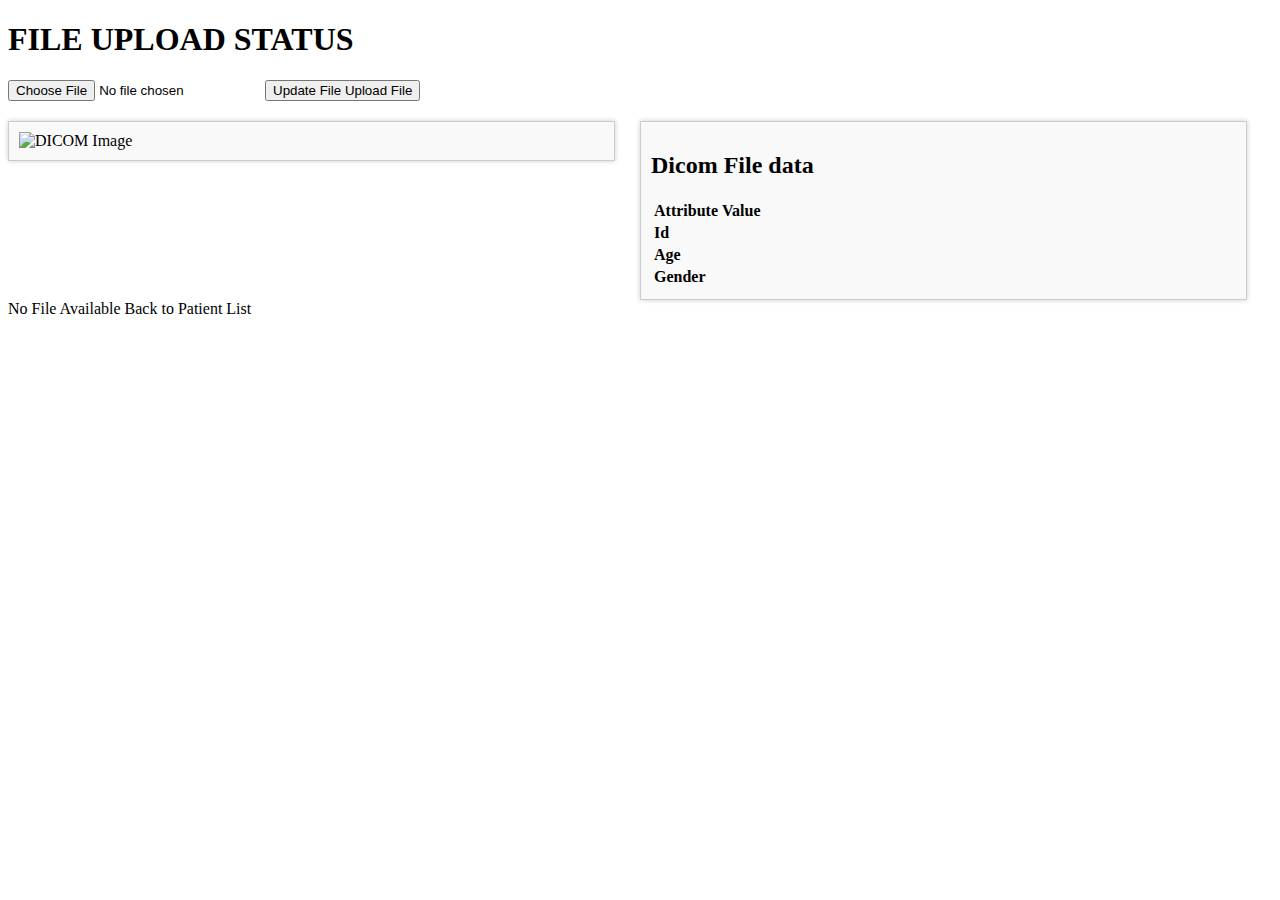
==== src/main/resources/templates/fupload.html @ 438fe099 "Final Commit" ====
<!DOCTYPE html>
<html lang="en" xmlns:th="http://www.thymeleaf.org">
<head>
    <meta charset="UTF-8">
    <title>DICOM FILE STATUS</title>
    <link rel="stylesheet"
	      href="https://stackpath.bootstrapcdn.com/bootstrap/4.1.3/css/bootstrap.min.css"
	      integrity="sha384-MCw98/SFnGE8fJT3GXwEOngsV7Zt27NXFoaoApmYm81iuXoPkFOJwJ8ERdknLPMO"
	      crossorigin="anonymous">
    <link rel="stylesheet" href="style.css">
    <script src="https://code.jquery.com/jquery-3.6.0.min.js"></script>
    <style>
        .btn-download {
            margin-top: 15px;
        }
        .image-data-container {
            display: flex;
            flex-direction: row;
            justify-content: space-between;
            align-items: flex-start;
            margin-top: 20px;
        }
        .image-container, .data-container {
            flex: 1;
            max-width: 48%;
            border: 1px solid #ccc;
            box-shadow: 0 0 5px rgba(0, 0, 0, 0.2);
            background-color: #f9f9f9;
            margin-right: 2%;
            padding: 10px;
            overflow: hidden;
        }
        /* Style for the image within the container */
        .image-container img {
            width: 100%;
            display: block;
        }
    </style>
</head>

<body>
<div class="container my-2">
  
    <h1> FILE UPLOAD STATUS</h1>
    
    <!-- File Upload form -->
    <form th:action="@{/user/uploadFile/{id}(id=${data.id})}" method="post" enctype="multipart/form-data">
        <input type="file" name="file" accept=".dcm"/>
        <input type="hidden" name="uploadDate" th:value="${#dates.format(#dates.createNow(), 'yyyy-MM-dd')}" />
        <button type="submit" class="btn btn-primary">
            <span th:if="${data.fileUploaded}">Update File</span>
            <span th:unless="${data.fileUploaded}">Upload File</span>
        </button>
    </form>
    
    <!-- Display the DICOM image and data side by side -->
    <div th:if="${data.fileUploaded}" class="image-data-container">
        <div class="image-container">
            <img th:src="@{/user/test/{id}(id=${data.id})}" alt="DICOM Image">
        </div>
        <div class="data-container">
            <h2>Dicom File data</h2>
            <table class="table">
                <tr>
                    <td><strong>Attribute</strong></td>
                    <td><strong>Value</strong></td>
                </tr>
                <tr>
                    <td><strong>Id</strong></td>
                    <td th:text="${data.mid}"></td>
                </tr>
                <tr>
                    <td><strong>Age</strong></td>
                    <td th:text="${data.mage}"></td>
                </tr>
                <tr>
                    <td><strong>Gender</strong></td>
                    <td th:text="${data.mgender}"></td>
                </tr>
            </table>
        </div>
    </div>
    
    <a th:unless="${data.fileUploaded}">
        <span class="glyphicon glyphicon-remove"></span> No File Available
    </a>
    
    <!-- Back button -->
    <a th:href="@{/user/}" class="btn btn-primary mt-3">Back to Patient List</a>
</div>
</body>
</html>
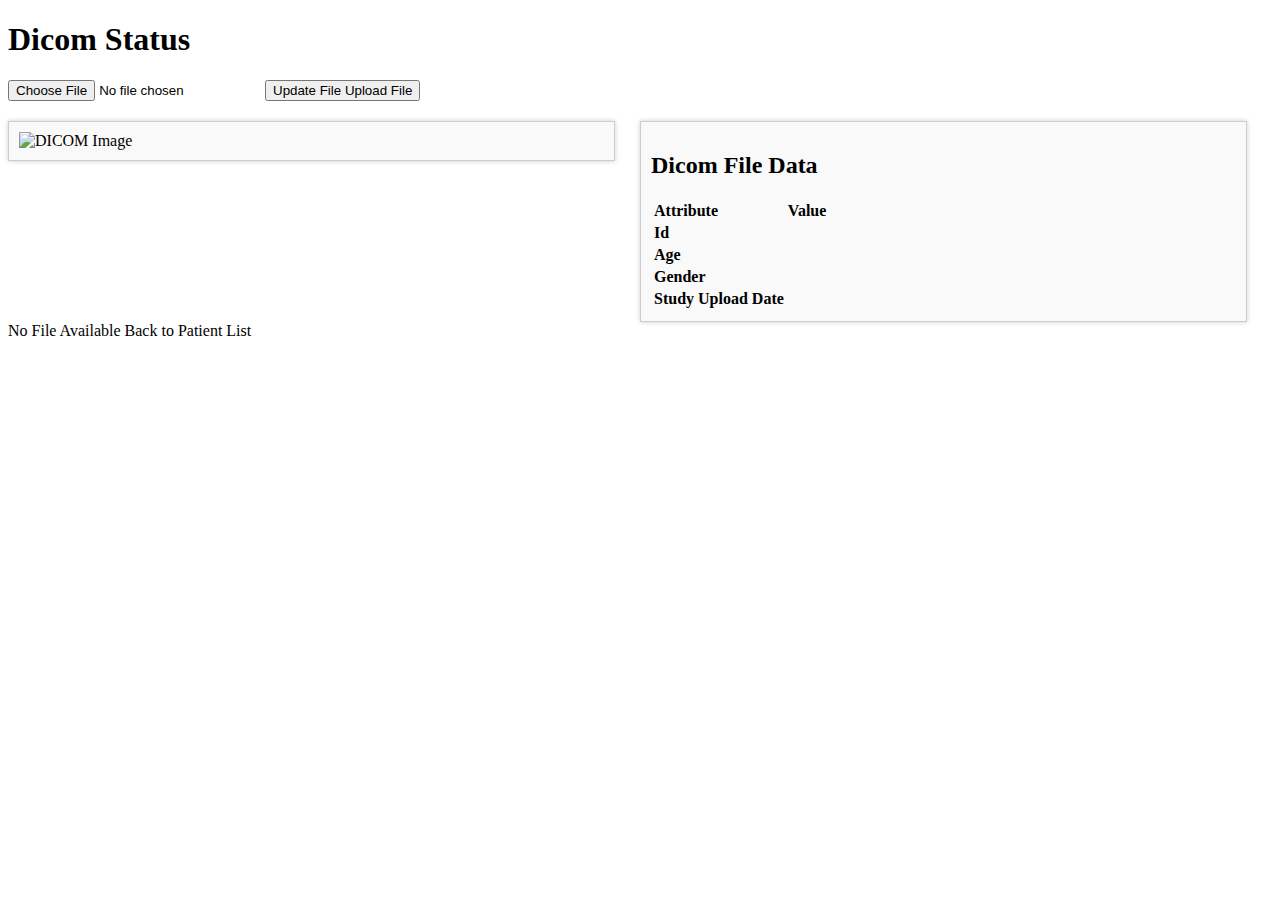
==== commit a35ad290: "Last Commit" ====
--- a/src/main/resources/templates/fupload.html
+++ b/src/main/resources/templates/fupload.html
@@ -42,7 +42,7 @@
 <body>
 <div class="container my-2">
   
-    <h1> FILE UPLOAD STATUS</h1>
+    <h1> Dicom Status</h1>
     
     <!-- File Upload form -->
     <form th:action="@{/user/uploadFile/{id}(id=${data.id})}" method="post" enctype="multipart/form-data">
@@ -54,22 +54,26 @@
         </button>
     </form>
     
-    <!-- Display the DICOM image and data side by side -->
+    <!-- Display the DICOM image and data side by side  -->
     <div th:if="${data.fileUploaded}" class="image-data-container">
         <div class="image-container">
             <img th:src="@{/user/test/{id}(id=${data.id})}" alt="DICOM Image">
         </div>
         <div class="data-container">
-            <h2>Dicom File data</h2>
+            <h2>Dicom File Data</h2>
             <table class="table">
                 <tr>
                     <td><strong>Attribute</strong></td>
                     <td><strong>Value</strong></td>
-                </tr>
+                </tr>           
+                
                 <tr>
                     <td><strong>Id</strong></td>
                     <td th:text="${data.mid}"></td>
                 </tr>
+                
+                
+                
                 <tr>
                     <td><strong>Age</strong></td>
                     <td th:text="${data.mage}"></td>
@@ -78,6 +82,13 @@
                     <td><strong>Gender</strong></td>
                     <td th:text="${data.mgender}"></td>
                 </tr>
+                
+                
+                <tr>
+                    <td><strong>Study Upload Date</strong></td>
+                    <td th:text="${data.mstudyDate.substring(0, 4) + '-' + data.mstudyDate.substring(4, 6) + '-' + data.mstudyDate.substring(6)}"></td>
+                </tr>                
+
             </table>
         </div>
     </div>
@@ -86,10 +97,9 @@
         <span class="glyphicon glyphicon-remove"></span> No File Available
     </a>
     
-    <!-- Back button -->
+    <!-- Back button  -->
     <a th:href="@{/user/}" class="btn btn-primary mt-3">Back to Patient List</a>
 </div>
 </body>
 </html>
 
-
